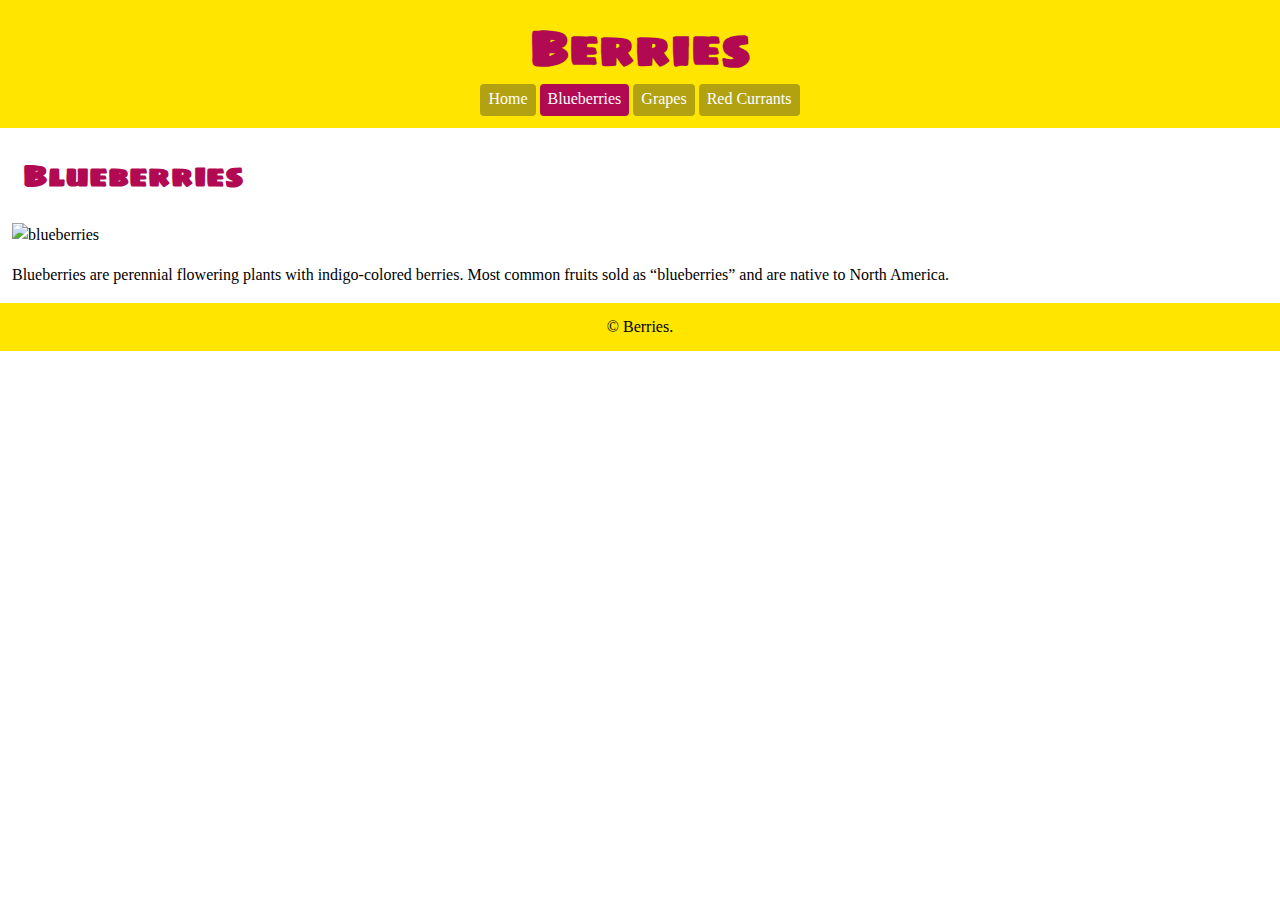
==== blueberries.html @ 38fc22ed "Add content to blueberries" ====
<!DOCTYPE html>
<html lang="en-ca">
<head>
  <meta charset="utf-8">
  <title>Blueberries</title>
  <meta name="viewport" content="width=device-width,initial-scale=1">
  <link href="css/main.css" rel="stylesheet">
  <link href="https://fonts.googleapis.com/css?family=Sigmar+One" rel="stylesheet">
</head>
<body>

  <header>
    <h1>Berries</h1>
    <nav>
      <ul class="nav">
        <li><a href="index.html">Home</a></li>
        <li><a class="current" href="blueberries.html">Blueberries</a></li>
        <li><a href="grapes.html">Grapes</a></li>
        <li><a href="red-currants.html">Red Currants</a></li>
      </ul>
    </nav>
  </header>

  <main>
    <h2>Blueberries</h2>
    <img src="images/blueberries.jpg" alt="blueberries">
    <p>Blueberries are perennial flowering plants with indigo-colored berries. Most common fruits sold as “blueberries” and are native to North America.</p>
  </main>

  <footer>
  <p>© Berries.</p>
  </footer>

</body>
</html>
---- css/main.css ----
html {
  box-sizing: border-box;
}

*, *::before, *::after {
  box-sizing: inherit;
}

html {
  font-family: Georgia, serif;
  line-height: 1.5;
}

body {
  margin: 0
}

header {
  background-color: #ffe500;
  padding: .75em;
}

h1 {
  font-family: "Sigmar One", sans-serif;
  color: #b20953;
  font-size: 3rem;
  margin: 0;
  text-align: center;
}

.nav {
  margin: 0;
  list-style-type: none;
  text-align: center;
  padding: 0;
}

.nav li {
  display: inline-block;
}

a {
  color: #fff;
  background-color: #b2a212;
  display: inline-block;
  padding: .2em .5em .3em;
  border-radius: 4px;
  text-decoration: none;
}

a:hover {
  background-color: #cc1465;
}

h2 {
  font-family: "Sigmar One", sans-serif;
  color: #b20953;
  font-size: 1.875rem;
  text-align: left;
  margin-left: .75em;
}

footer {
  background-color: #ffe500;
  padding: .75em;
  text-align: center;
}

footer p {
  margin: 0;
}

.current {
  background-color: #b20953;
}

img {
  width: 100%;
  padding: 0 .75em;
}

main p {
  padding: 0 .75em;
}
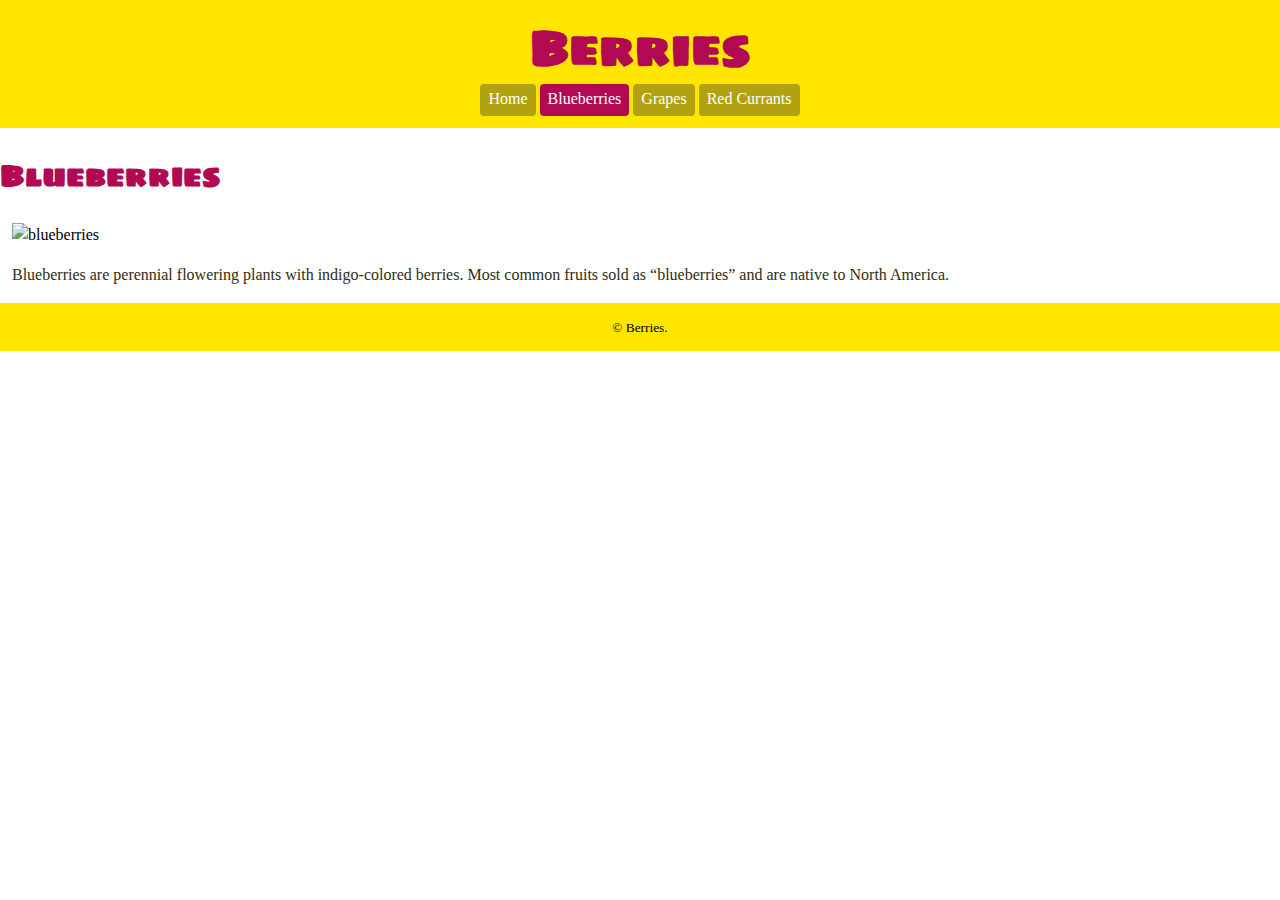
==== commit 8d2d221a: "Fix footers" ====
--- a/blueberries.html
+++ b/blueberries.html
@@ -28,7 +28,7 @@
   </main>
 
   <footer>
-  <p>© Berries.</p>
+    <small>© Berries.</small>
   </footer>
 
 </body>
--- a/css/main.css
+++ b/css/main.css
@@ -57,7 +57,6 @@
   color: #b20953;
   font-size: 1.875rem;
   text-align: left;
-  margin-left: .75em;
 }
 
 footer {
@@ -76,9 +75,11 @@
 
 img {
   width: 100%;
+  display: block;
   padding: 0 .75em;
 }
 
-main p {
+p {
   padding: 0 .75em;
+  color: #2f2d13;
 }
